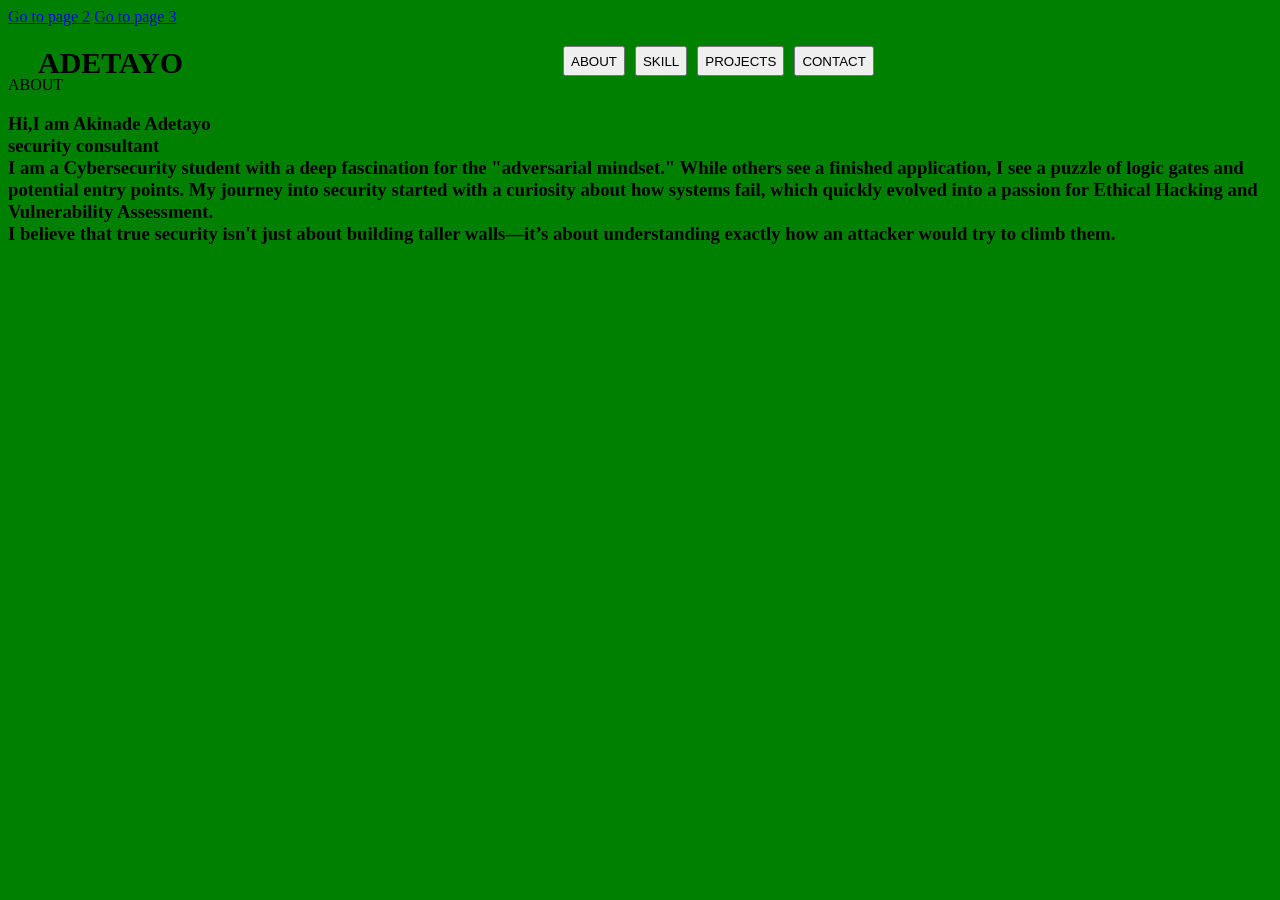
==== index.html @ cbba4501 "update" ====
<!DOCTYPE html>
<html>

<head>
  <meta charset="UTF-8">
  <meta name="viewport" content="width=device-width, initial-scale=1">
  <title>Document</title>
</head>
<link rel="stylesheet" href="style.css">
<a href="page2.html">Go to page 2</a>
<a href="page3.html">Go to page 3</a>
<body>
  <div class="nav-bar">
    <div class="name">ADETAYO</div>
    <div class="content">
      
      
    <button class="about">ABOUT</button>
    <button class="skill">SKILL</button>
    <button class="projects">PROJECTS</button>
    <button clase="contact">CONTACT</button>
    </div>
  </div>
  <div class="main-about"
  <h1 class="">ABOUT</h1>
  <h3>Hi,I am Akinade Adetayo<br>
  security consultant <br>
​I am a Cybersecurity student with a deep fascination for the "adversarial mindset." While others see a finished application, I see a puzzle of logic gates and potential entry points. My journey into security started with a curiosity about how systems fail, which quickly evolved into a passion for Ethical Hacking and   Vulnerability Assessment.<br>
​I believe that true security isn't just about building taller walls—it’s about understanding exactly how an attacker would try to climb them.


  </h3>

  


  
  

  </div>

</body>

</html>
---- style.css ----
body{
  background-color: green;
}

.nav-bar{
  width: 50%;
  height: 50px;
  border: 1000px solid black 
  Margin-right:10000px;
  display:flex;
  border-radius:3000px;
}
  

.content{
  display:flex;
  gap:10px;
  justify-items: center;
  margin-top:20px;
  margin-left:350px;
  font-weight: bold;
}


.name{
  margin: 30px;
  align-items: center;
  font-weight:bold;
  margin-top: 20px;
  font-size: 30px;
}
main-about{
  margin-top: 70px;
  color:aliceblue;
  margin-left:40px;
  font-size: 20px;
  
}
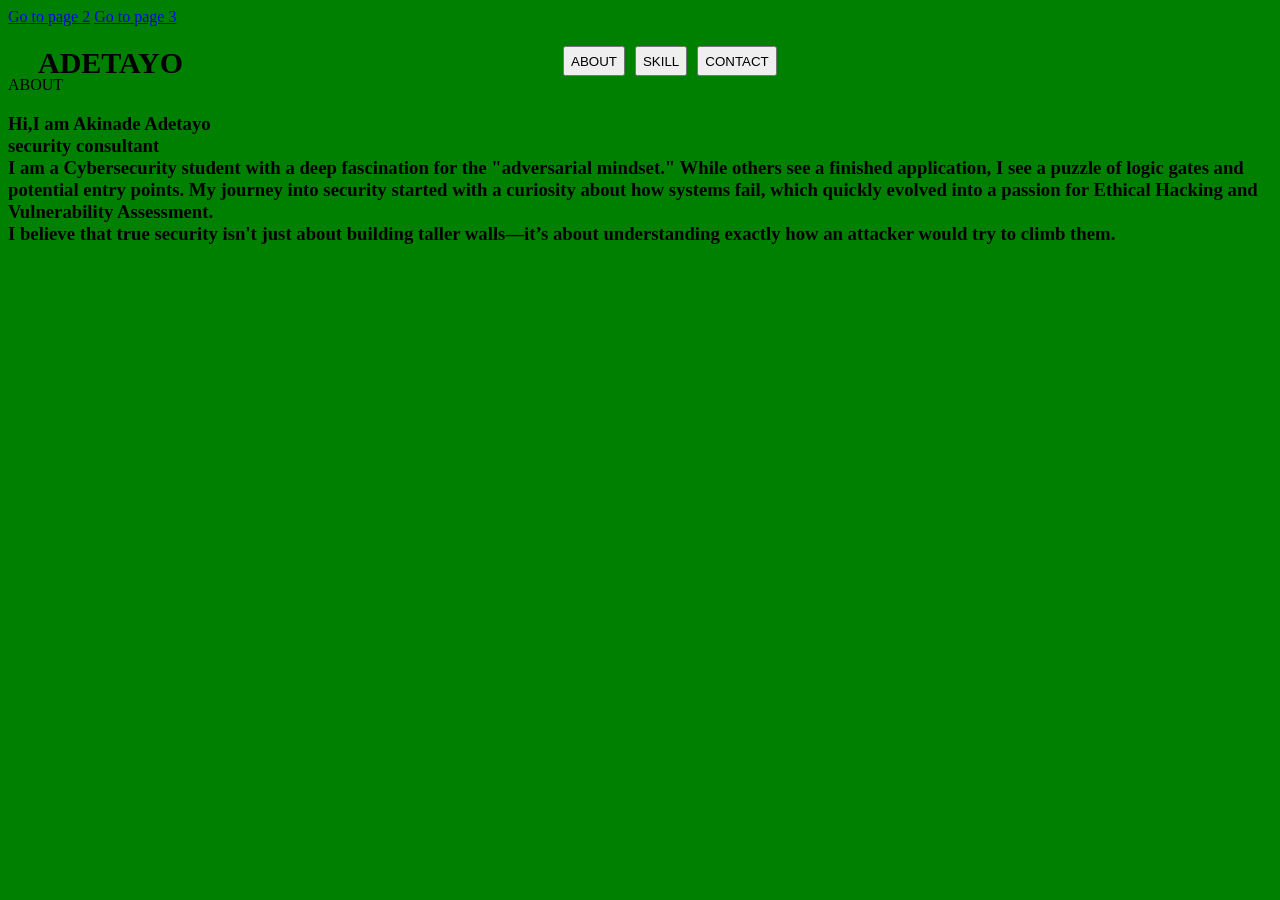
==== commit 18312ceb: "update index.html" ====
--- a/index.html
+++ b/index.html
@@ -17,7 +17,6 @@
       
     <button class="about">ABOUT</button>
     <button class="skill">SKILL</button>
-    <button class="projects">PROJECTS</button>
     <button clase="contact">CONTACT</button>
     </div>
   </div>
